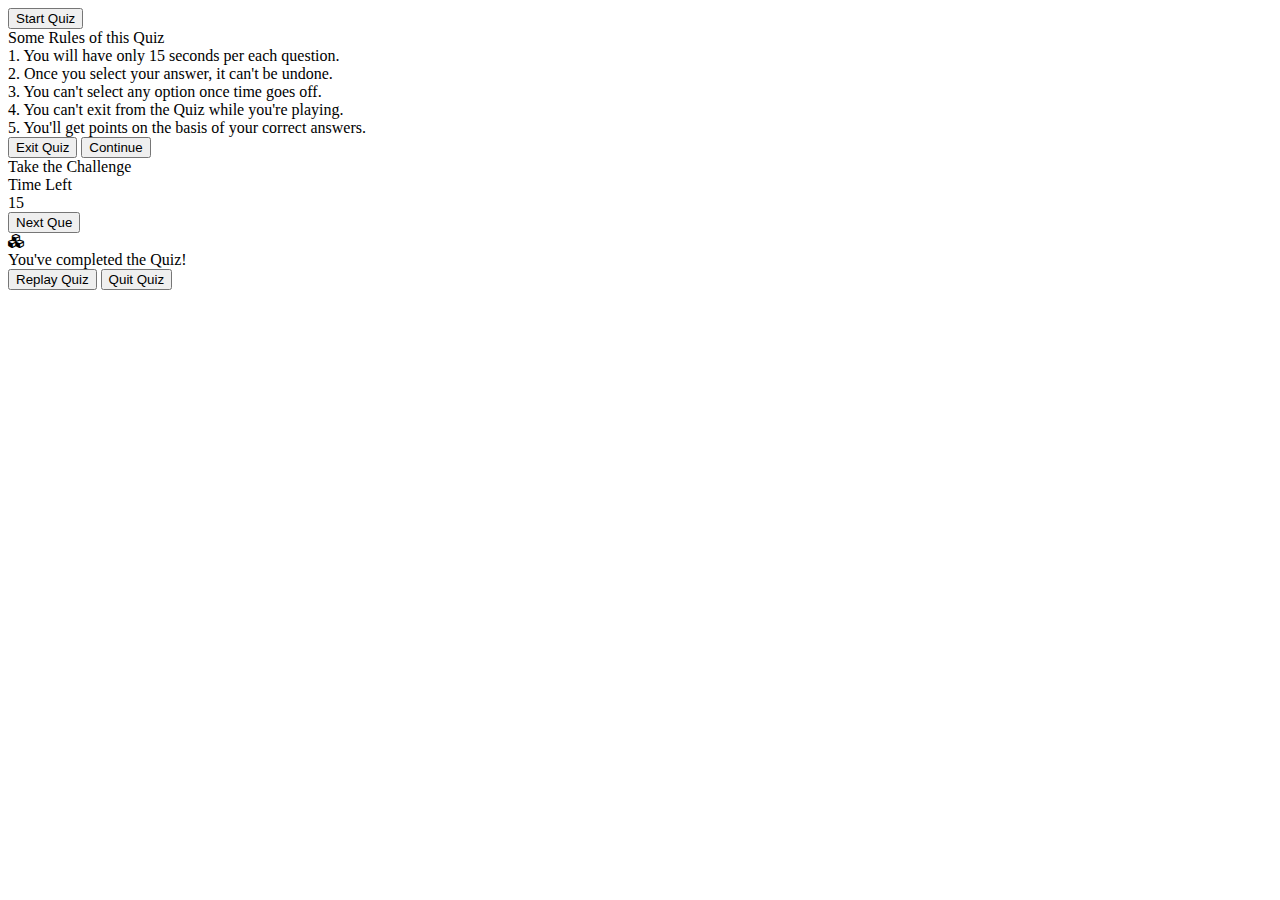
==== Main_Project/quizChallenge.html @ 1ee3c35f "solve quizPage Problem" ====
<!DOCTYPE html>
<html lang="en">
  <head>
    <meta charset="UTF-8" />
    <meta name="viewport" content="width=device-width, initial-scale=1.0" />
    <title>Take the Challenge</title>
    <link rel="stylesheet" href="quizStyle.css" />
    <!-- FontAweome CDN Link for Icons-->
    <link
      rel="stylesheet"
      href="https://cdnjs.cloudflare.com/ajax/libs/font-awesome/5.15.3/css/all.min.css"
    />
  </head>
  <body>
      <!-- start Quiz button -->
      <div class="start_btn"><button>Start Quiz</button></div>

      <!-- Info Box -->
      <div class="info_box">
        <div class="info-title"><span>Some Rules of this Quiz</span></div>
        <div class="info-list">
          <div class="info">
            1. You will have only <span>15 seconds</span> per each question.
          </div>
          <div class="info">
            2. Once you select your answer, it can't be undone.
          </div>
          <div class="info">
            3. You can't select any option once time goes off.
          </div>
          <div class="info">
            4. You can't exit from the Quiz while you're playing.
          </div>
          <div class="info">
            5. You'll get points on the basis of your correct answers.
          </div>
        </div>
        <div class="buttons">
          <button class="quit">Exit Quiz</button>
          <button class="restart">Continue</button>
        </div>
      </div>

      <!-- Quiz Box -->
      <div class="quiz_box">
        <header>
          <div class="title">Take the Challenge</div>
          <div class="timer">
            <div class="time_left_txt">Time Left</div>
            <div class="timer_sec">15</div>
          </div>
          <div class="time_line"></div>
        </header>
        <section>
          <div class="que_text">
            <!-- Here I've inserted question from JavaScript -->
          </div>
          <div class="option_list">
            <!-- Here I've inserted options from JavaScript -->
          </div>
        </section>

        <!-- footer of Quiz Box -->
        <footer>
          <div class="total_que">
            <!-- Here I've inserted Question Count Number from JavaScript -->
          </div>
          <button class="next_btn">Next Que</button>
        </footer>
      </div>

      <!-- Result Box -->
      <div class="result_box">
        <div class="icon">
          <i class="fas fa-cubes"></i>
        </div>
        <div class="complete_text">You've completed the Quiz!</div>
        <div class="score_text">
          <!-- Here I've inserted Score Result from JavaScript -->
        </div>
        <div class="buttons">
          <button class="restart">Replay Quiz</button>
          <button class="quit">Quit Quiz</button>
        </div>
      </div>

    <!-- Inside this JavaScript file I've inserted Questions and Options only -->
    <script src="questions.js"></script>

    <!-- Inside this JavaScript file I've coded all Quiz Codes -->
    <script src="quizscript.js"></script>
  </body>
</html>
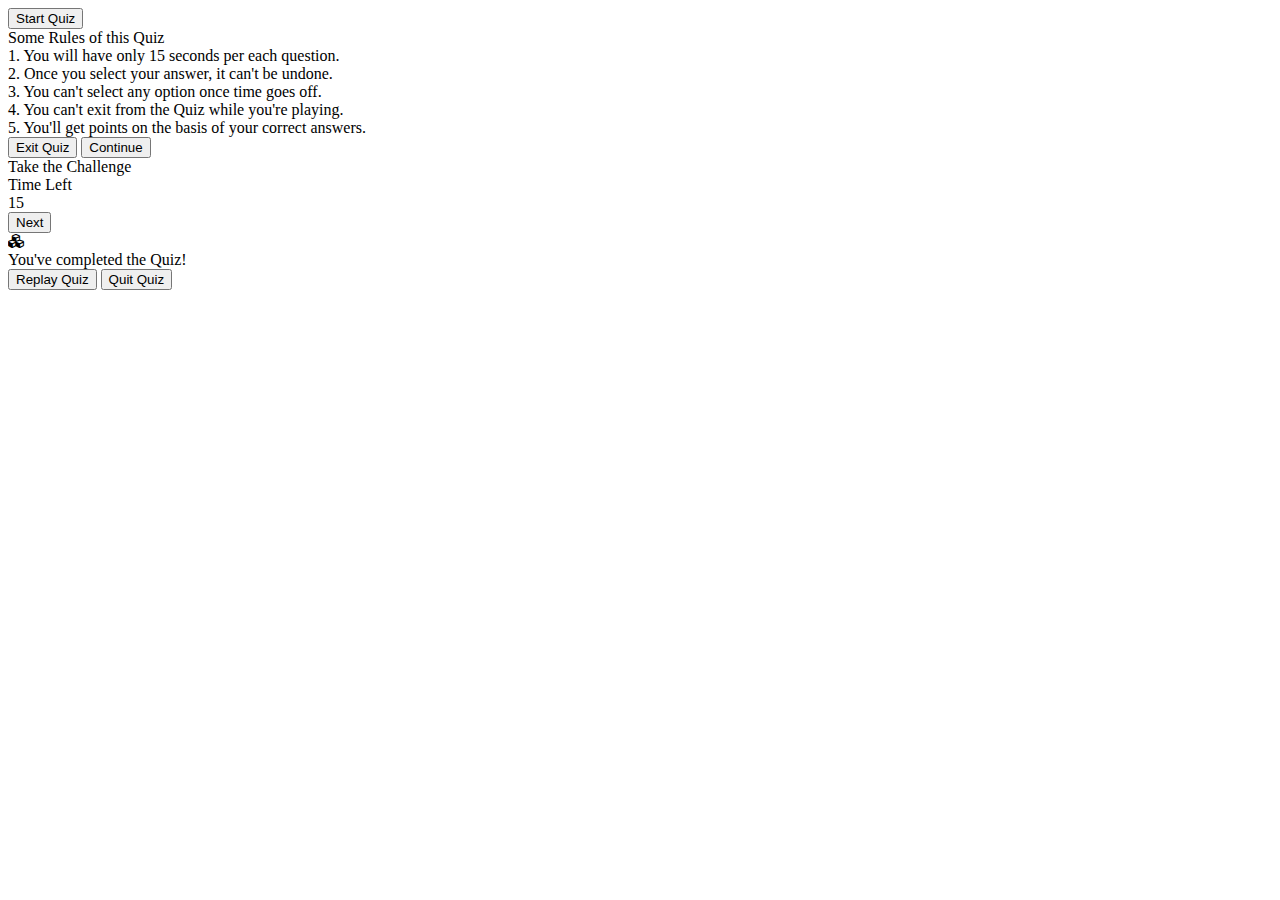
==== commit dc954f70: "change event page" ====
--- a/Main_Project/quizChallenge.html
+++ b/Main_Project/quizChallenge.html
@@ -3,7 +3,7 @@
   <head>
     <meta charset="UTF-8" />
     <meta name="viewport" content="width=device-width, initial-scale=1.0" />
-    <title>Take the Challenge</title>
+    <title>Quiz</title>
     <link rel="stylesheet" href="quizStyle.css" />
     <!-- FontAweome CDN Link for Icons-->
     <link
@@ -65,7 +65,7 @@
           <div class="total_que">
             <!-- Here I've inserted Question Count Number from JavaScript -->
           </div>
-          <button class="next_btn">Next Que</button>
+          <button class="next_btn">Next</button>
         </footer>
       </div>
 
